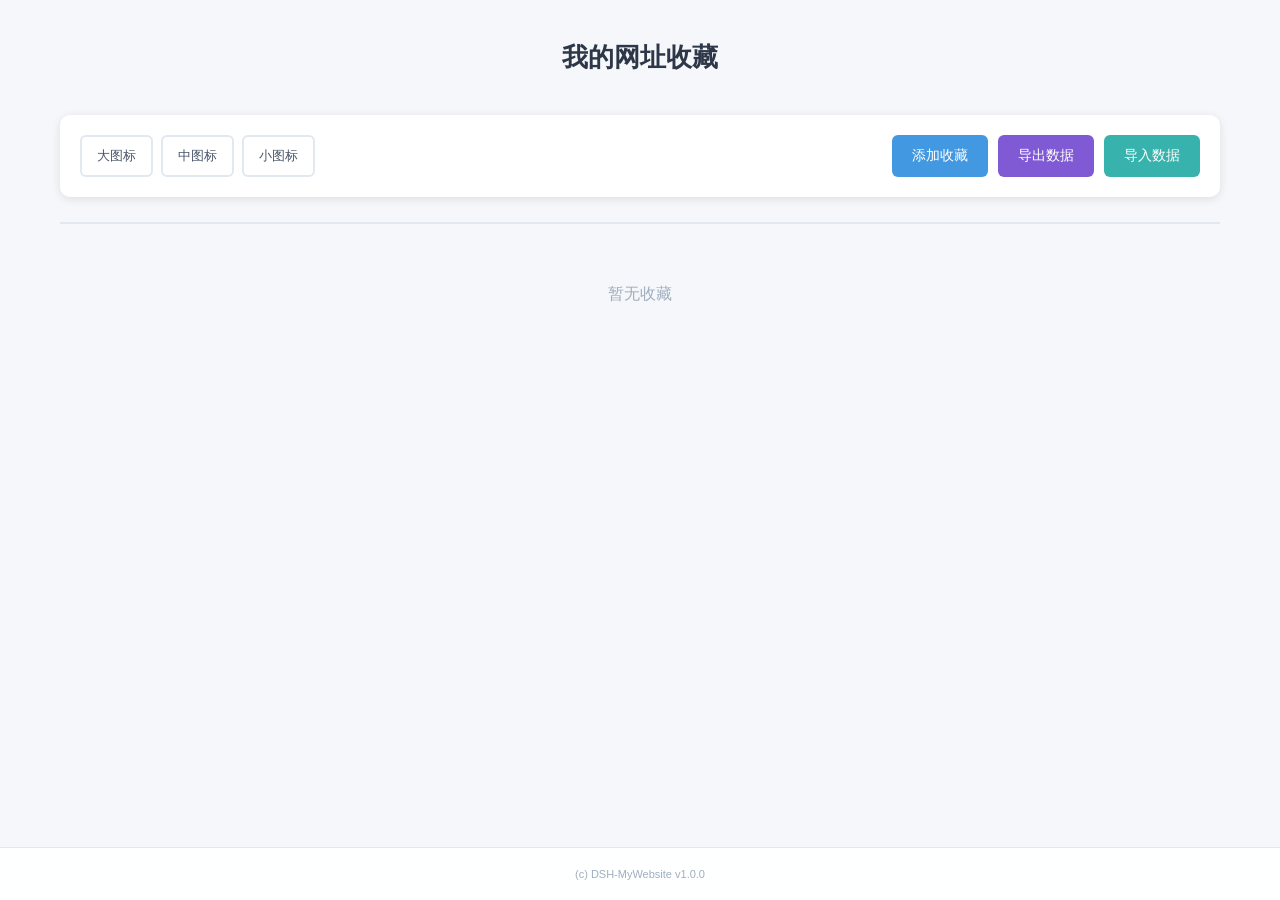
==== mywebsite/index.html @ ea07937f "初始化代码" ====
<!DOCTYPE html>
<html lang="zh-CN">
<head>
    <meta charset="UTF-8">
    <meta name="viewport" content="width=device-width, initial-scale=1.0">
    <link rel="icon" href="favicon.png">
    <title>我的网址收藏</title>
    <style>
        * {margin: 0;padding: 0;box-sizing: border-box;font-family: Arial, sans-serif;}
        body {max-width: 1200px;margin: 30px auto;padding: 0 20px;background: #f5f7fa;}
        .title-container {text-align: center;margin-bottom: 30px;position: relative;}
        .title {color: #2d3748;font-size: 26px;display: inline-block;cursor: pointer;padding: 10px 20px;border-radius: 8px;transition: background 0.3s;}
        .title:hover {background: rgba(66, 153, 225, 0.1);}
        .title-edit {display: none;padding: 10px 20px;font-size: 26px;text-align: center;border: 2px solid #4299e1;border-radius: 8px;outline: none;width: 100%;max-width: 500px;}
        .add-box {background: #fff;padding: 20px;border-radius: 10px;box-shadow: 0 2px 10px rgba(0,0,0,0.1);margin-bottom: 25px;display: flex;gap: 10px;flex-wrap: wrap;}
        input[type="text"], input[type="url"] {flex: 1;min-width: 150px;padding: 12px 15px;border: 1px solid #e2e8f0;border-radius: 6px;font-size: 14px;outline: none;}
        input:focus {border-color: #4299e1;}
        button {padding: 12px 20px;background: #4299e1;color: #fff;border: none;border-radius: 6px;cursor: pointer;font-size: 14px;}
        button:hover {background: #3182ce;}
        .link-grid {display: grid;grid-template-columns: repeat(auto-fill, minmax(180px, 1fr));gap: 20px;}
        .link-card {background: #fff;border-radius: 10px;box-shadow: 0 2px 10px rgba(0,0,0,0.1);padding: 20px;text-align: center;transition: transform 0.2s, box-shadow 0.2s;position: relative;cursor: move;margin-top: 10px;overflow: visible;}
        .link-card:hover {transform: translateY(-5px);box-shadow: 0 4px 15px rgba(0,0,0,0.15);z-index: 10;}
        .link-card.dragging {opacity: 0.5;transform: scale(0.95);}
        .link-card.drag-over {border: 2px dashed #4299e1;}
        /* 图标大小样式 */
        .link-icon.large {width: 96px;height: 96px;font-size: 42px;}
        .link-icon.medium {width: 64px;height: 64px;font-size: 28px;}
        .link-icon.small {width: 32px;height: 32px;font-size: 14px;display: inline-flex;vertical-align: middle;margin-right: 8px;margin-bottom: 0;}
        /* 小图标模式下卡片布局 */
        .link-card.small-icon-mode {display: flex;align-items: center;text-align: left;padding: 15px 20px;gap: 12px;}
        .link-card.small-icon-mode .link-icon {margin: 0;flex-shrink: 0;}
        .link-card.small-icon-mode .card-content {flex: 1;min-width: 0;}
        .link-card.small-icon-mode .link-name {margin-bottom: 4px;}
        .link-card.small-icon-mode .link-url {margin-bottom: 0;max-height: none;overflow: visible;}
        .link-card.small-icon-mode .card-actions {margin-left: auto;flex-shrink: 0;}
        /* 无图标时按钮悬停显示 */
        .link-card.no-icon .card-actions {opacity: 0;visibility: hidden;transition: opacity 0.3s, visibility 0.3s;}
        .link-card.no-icon:hover .card-actions {opacity: 1;visibility: visible;}
        /* 所有卡片默认隐藏按钮区域 */
        .link-card .card-actions {opacity: 0;visibility: hidden;transition: opacity 0.3s, visibility 0.3s;position: absolute;bottom: -50px;left: 0;right: 0;background: rgba(255,255,255,0.95);padding: 10px;border-radius: 0 0 10px 10px;box-shadow: 0 4px 12px rgba(0,0,0,0.1);}
        .link-card:hover .card-actions {opacity: 1;visibility: visible;}
        /* 移动按钮 - 右上角小图标 */
        .move-btn-icon {position: absolute;top: 8px;right: 8px;width: 24px;height: 24px;padding: 0;background: #805ad5;color: #fff;border: none;border-radius: 50%;cursor: pointer;font-size: 12px;display: flex;align-items: center;justify-content: center;transition: all 0.3s;z-index: 10;opacity: 0;}
        .link-card:hover .move-btn-icon {opacity: 1;}
        .move-btn-icon:hover {background: #6b46c1;transform: scale(1.1);}
        .link-card.no-icon .move-btn-icon {opacity: 0;}
        .link-card.no-icon:hover .move-btn-icon {opacity: 1;}
        /* URL链接样式 */
        .link-url a {color: #718096;text-decoration: none;word-break: break-all;}
        .link-url a:hover {color: #4299e1;text-decoration: underline;}
        /* 图标大小按钮样式 */
        .icon-size-buttons {display: flex;gap: 8px;align-items: center;}
        .icon-size-btn {padding: 10px 15px;border: 2px solid #e2e8f0;background: #fff;border-radius: 6px;cursor: pointer;font-size: 13px;transition: all 0.3s;color: #4a5568;}
        .icon-size-btn:hover {border-color: #4299e1;background: #ebf8ff;color: #2b6cb0;}
        .icon-size-btn.active {border-color: #4299e1;background: #4299e1;color: #fff;}
        .link-icon {width: 64px;height: 64px;margin: 0 auto 15px;border-radius: 12px;display: flex;align-items: center;justify-content: center;font-size: 28px;background: linear-gradient(135deg, #667eea 0%, #764ba2 100%);color: #fff;}
        .link-name {font-weight: bold;color: #2d3748;margin-bottom: 8px;font-size: 14px;word-break: break-word;}
        .link-url {color: #718096;font-size: 11px;word-break: break-all;margin-bottom: 15px;max-height: 30px;overflow: hidden;}
        .card-actions {display: flex;gap: 8px;justify-content: center;}
        .card-btn {padding: 8px 12px;font-size: 12px;border-radius: 5px;}
        .open-btn {background: #38a169;}
        .open-btn:hover {background: #2f855a;}
        .edit-btn {background: #ed8936;}
        .edit-btn:hover {background: #dd6b20;}
        .del-btn {background: #e53e3e;}
        .del-btn:hover {background: #c53030;}
        .empty {text-align: center;padding: 60px 20px;color: #a0aec0;grid-column: 1 / -1;}
        
        /* Edit Modal */
        .modal-overlay {display: none;position: fixed;top: 0;left: 0;width: 100%;height: 100%;background: rgba(0,0,0,0.5);z-index: 1000;align-items: center;justify-content: center;}
        .modal {background: #fff;padding: 30px;border-radius: 12px;box-shadow: 0 4px 20px rgba(0,0,0,0.2);max-width: 500px;width: 90%;}
        .modal h3 {margin-bottom: 20px;color: #2d3748;}
        .modal-input {width: 100%;padding: 12px;margin-bottom: 15px;border: 1px solid #e2e8f0;border-radius: 6px;font-size: 14px;outline: none;}
        .modal-input:focus {border-color: #4299e1;}
        .modal-buttons {display: flex;gap: 10px;justify-content: flex-end;}
        .cancel-btn {background: #718096;}
        .cancel-btn:hover {background: #4a5568;}
        .save-btn {background: #4299e1;}
        .save-btn:hover {background: #3182ce;}
        
        /* Custom Toast Notification */
        .toast-container {position: fixed;top: 20px;right: 20px;z-index: 10000;display: flex;flex-direction: column;gap: 10px;}
        .toast {padding: 15px 20px;border-radius: 8px;color: #fff;font-size: 14px;box-shadow: 0 4px 12px rgba(0,0,0,0.15);animation: slideIn 0.3s ease-out;min-width: 250px;max-width: 400px;display: flex;align-items: center;gap: 10px;}
        .toast.success {background: linear-gradient(135deg, #48bb78 0%, #38a169 100%);}
        .toast.error {background: linear-gradient(135deg, #f56565 0%, #e53e3e 100%);}
        .toast.warning {background: linear-gradient(135deg, #ed8936 0%, #dd6b20 100%);}
        .toast.info {background: linear-gradient(135deg, #4299e1 0%, #3182ce 100%);}
        @keyframes slideIn {
            from {transform: translateX(400px);opacity: 0;}
            to {transform: translateX(0);opacity: 1;}
        }
        @keyframes slideOut {
            from {transform: translateX(0);opacity: 1;}
            to {transform: translateX(400px);opacity: 0;}
        }
        .toast.hiding {animation: slideOut 0.3s ease-in forwards;}
        
        /* Custom Confirm Dialog */
        .confirm-overlay {display: none;position: fixed;top: 0;left: 0;width: 100%;height: 100%;background: rgba(0,0,0,0.5);z-index: 9999;align-items: center;justify-content: center;}
        .confirm-dialog {background: #fff;padding: 30px;border-radius: 12px;box-shadow: 0 4px 20px rgba(0,0,0,0.2);max-width: 400px;width: 90%;text-align: center;}
        .confirm-message {margin-bottom: 25px;color: #2d3748;font-size: 15px;line-height: 1.6;}
        .confirm-buttons {display: flex;gap: 12px;justify-content: center;}
        .confirm-btn {padding: 10px 24px;border: none;border-radius: 6px;cursor: pointer;font-size: 14px;transition: all 0.3s;}
        .confirm-cancel {background: #e2e8f0;color: #4a5568;}
        .confirm-cancel:hover {background: #cbd5e0;}
        .confirm-ok {background: #4299e1;color: #fff;}
        .confirm-ok:hover {background: #3182ce;}
        
        /* Custom Prompt Dialog */
        .prompt-overlay {display: none;position: fixed;top: 0;left: 0;width: 100%;height: 100%;background: rgba(0,0,0,0.5);z-index: 9999;align-items: center;justify-content: center;}
        .prompt-dialog {background: #fff;padding: 30px;border-radius: 12px;box-shadow: 0 4px 20px rgba(0,0,0,0.2);max-width: 450px;width: 90%;}
        .prompt-title {margin-bottom: 15px;color: #2d3748;font-size: 16px;font-weight: bold;}
        .prompt-input {width: 100%;padding: 12px;margin-bottom: 20px;border: 2px solid #e2e8f0;border-radius: 6px;font-size: 14px;outline: none;transition: border-color 0.3s;}
        .prompt-input:focus {border-color: #4299e1;}
        
        /* Tab Styles - Traditional Style */
        .tab-container {margin-bottom: 0;}
        .tab-header {display: flex;align-items: flex-end;gap: 2px;background: transparent;padding: 0 15px;border-bottom: 2px solid #e2e8f0;overflow-x: auto;}
        .tab-item {padding: 12px 24px;background: #e2e8f0;border-radius: 8px 8px 0 0;cursor: pointer;font-size: 14px;color: #4a5568;transition: all 0.3s;white-space: nowrap;display: flex;align-items: center;gap: 8px;user-select: none;border: 1px solid #cbd5e0;border-bottom: none;margin-bottom: -2px;position: relative;}
        .tab-item:hover {background: #cbd5e0;}
        .tab-item.active {background: #fff;color: #2d3748;border-color: #e2e8f0;font-weight: bold;z-index: 1;}
        .tab-item.dragging {opacity: 0.5;}
        .tab-item.drag-over {border-top: 3px solid #4299e1;}
        .tab-name {cursor: pointer;padding: 2px 5px;border-radius: 3px;}
        .tab-name:hover {background: rgba(0,0,0,0.1);}
        .tab-name-input {padding: 2px 5px;font-size: 14px;border: 1px solid #4299e1;border-radius: 3px;outline: none;width: 100px;}
        .tab-close {width: 18px;height: 18px;border-radius: 50%;display: flex;align-items: center;justify-content: center;font-size: 12px;transition: background 0.2s;margin-left: 5px;}
        .tab-close:hover {background: rgba(0,0,0,0.2);color: #fff;}
        .add-tab-btn {padding: 12px 20px;background: transparent;color: #4299e1;border: 2px dashed #cbd5e0;border-radius: 8px 8px 0 0;cursor: pointer;font-size: 14px;white-space: nowrap;margin-bottom: -2px;}
        .add-tab-btn:hover {background: #ebf8ff;border-color: #4299e1;}
        
        /* Footer Copyright */
        .footer {text-align: center;padding: 20px;color: #a0aec0;font-size: 11px;position: fixed;bottom: 0;left: 0;right: 0;background: rgba(255,255,255,0.9);border-top: 1px solid #e2e8f0;z-index: 100;}
    </style>
</head>
<body>
    <div class="title-container">
        <h1 class="title" id="pageTitle" ondblclick="startEditTitle()">我的网址收藏</h1>
        <input type="text" class="title-edit" id="titleEdit" onblur="saveTitle()" onkeypress="if(event.key==='Enter') saveTitle()">
    </div>
    <div class="add-box">
        <div style="display: flex;justify-content: space-between;align-items: center;width: 100%;gap: 15px;">
            <!-- 左侧：图标大小选择 -->
            <div class="icon-size-buttons" style="margin: 0;">
                <button class="icon-size-btn" id="btnLarge" onclick="setIconSize('large')">大图标</button>
                <button class="icon-size-btn" id="btnMedium" onclick="setIconSize('medium')">中图标</button>
                <button class="icon-size-btn" id="btnSmall" onclick="setIconSize('small')">小图标</button>
            </div>
            
            <!-- 右侧：操作按钮 -->
            <div style="display: flex;gap: 10px;flex-shrink: 0;">
                <button onclick="openAddModal()" style="flex: 0 0 auto;">添加收藏</button>
                <button onclick="exportData()" style="background: #805ad5;">导出数据</button>
                <button onclick="document.getElementById('importFile').click()" style="background: #38b2ac;">导入数据</button>
                <input type="file" id="importFile" accept=".json" style="display:none" onchange="importData(event)">
            </div>
        </div>
    </div>
    
    <!-- Tab Container -->
    <div class="tab-container">
        <div class="tab-header" id="tabHeader"></div>
    </div>
    
    <div class="link-grid" id="linkList">
        <div class="empty">暂无收藏</div>
    </div>

    <!-- Edit Modal -->
    <div class="modal-overlay" id="editModal">
        <div class="modal">
            <h3>编辑收藏</h3>
            <input type="text" class="modal-input" id="editName" placeholder="网址名称（可为空）">
            <input type="url" class="modal-input" id="editUrl" placeholder="完整网址 https://">
            <div class="modal-buttons">
                <button class="cancel-btn" onclick="closeEditModal()">取消</button>
                <button class="save-btn" onclick="saveEdit()">保存</button>
            </div>
        </div>
    </div>

    <!-- Add Modal -->
    <div class="modal-overlay" id="addModal">
        <div class="modal">
            <h3>添加收藏</h3>
            <input type="text" class="modal-input" id="addName" placeholder="网址名称（可为空，将自动提取）">
            <input type="url" class="modal-input" id="addUrl" placeholder="完整网址 https://" oninput="autoFillName()">
            <div class="modal-buttons">
                <button class="cancel-btn" onclick="closeAddModal()">取消</button>
                <button class="save-btn" onclick="saveAddLink()">添加</button>
            </div>
        </div>
    </div>

    <!-- Move to Tab Modal -->
    <div class="modal-overlay" id="moveToTabModal">
        <div class="modal">
            <h3>移动到目标Tab</h3>
            <select class="modal-input" id="targetTabSelect"></select>
            <div class="modal-buttons">
                <button class="cancel-btn" onclick="closeMoveToTabModal()">取消</button>
                <button class="save-btn" onclick="confirmMoveToTab()">确定</button>
            </div>
        </div>
    </div>

    <script>
        // 页面加载读取数据
        window.onload = function() {
            loadTitle();
            loadTabs();
            loadLinks();
        };

        let currentEditId = null;
        let draggedElement = null;
        let currentIconSize = 'medium';
        let currentTabId = null;
        let draggedTabElement = null;
        let movingLinkId = null;
        let nextTabNumber = 2; // Tab 序号计数器
        let confirmCallback = null;
        let promptCallback = null;

        // 读取列表
        async function loadLinks() {
            const res = await fetch('/api/get');
            const data = await res.json();
            const list = data.links || [];
            currentIconSize = data.iconSize || 'medium';
            
            // 更新按钮状态
            updateIconSizeButtons();
            
            const el = document.getElementById('linkList');
            if (list.length === 0) {
                el.innerHTML = '<div class="empty">暂无收藏，添加你的第一个网址</div>';
                return;
            }
            let html = '';
            list.forEach(item => {
                const favicon = getFaviconUrl(item.url);
                const firstChar = item.name.charAt(0).toUpperCase();
                const iconClass = currentIconSize === 'small' ? 'small' : currentIconSize;
                const smallIconMode = currentIconSize === 'small' ? 'small-icon-mode' : '';
                const noIconClass = ''; // 不再使用 no-icon 类
                
                if (currentIconSize === 'small') {
                    // 小图标模式：横向布局
                    html += `
                    <div class="link-card ${smallIconMode}" draggable="true" data-id="${item.id}" 
                         ondragstart="handleDragStart(event)" 
                         ondragend="handleDragEnd(event)"
                         ondragover="handleDragOver(event)"
                         ondrop="handleDrop(event)">
                        <button class="move-btn-icon" onclick="showMoveToTabModal(${item.id})" title="移动到其它Tab">⇄</button>
                        <div class="link-icon ${iconClass}" style="background-image: url('${favicon}'); background-size: cover; background-position: center;">
                            <span style="${hasFavicon(favicon) ? 'display:none' : ''}">${firstChar}</span>
                        </div>
                        <div class="card-content">
                            <div class="link-name">${item.name}</div>
                            <div class="link-url"><a href="${item.url}" target="_blank">${item.url}</a></div>
                        </div>
                        <div class="card-actions">
                            <button class="card-btn open-btn" onclick="window.open('${item.url}','_blank')">打开</button>
                            <button class="card-btn edit-btn" onclick="openEditModal(${item.id})">编辑</button>
                            <button class="card-btn del-btn" onclick="delLink(${item.id})">删除</button>
                        </div>
                    </div>`;
                } else {
                    // 大/中图标模式：纵向布局
                    html += `
                    <div class="link-card" draggable="true" data-id="${item.id}" 
                         ondragstart="handleDragStart(event)" 
                         ondragend="handleDragEnd(event)"
                         ondragover="handleDragOver(event)"
                         ondrop="handleDrop(event)">
                        <button class="move-btn-icon" onclick="showMoveToTabModal(${item.id})" title="移动到其它Tab">⇄</button>
                        <div class="link-icon ${iconClass}" style="background-image: url('${favicon}'); background-size: cover; background-position: center;">
                            <span style="${hasFavicon(favicon) ? 'display:none' : ''}">${firstChar}</span>
                        </div>
                        <div class="link-name">${item.name}</div>
                        <div class="link-url"><a href="${item.url}" target="_blank">${item.url}</a></div>
                        <div class="card-actions">
                            <button class="card-btn open-btn" onclick="window.open('${item.url}','_blank')">打开</button>
                            <button class="card-btn edit-btn" onclick="openEditModal(${item.id})">编辑</button>
                            <button class="card-btn del-btn" onclick="delLink(${item.id})">删除</button>
                        </div>
                    </div>`;
                }
            });
            el.innerHTML = html;
        }

        // 加载 Tabs
        async function loadTabs() {
            const res = await fetch('/api/get');
            const data = await res.json();
            const tabs = data.tabs || [{ id: Date.now(), name: '我的常用站点', links: [] }];
            
            // 如果没有当前选中的 tab，选中第一个
            if (!currentTabId && tabs.length > 0) {
                currentTabId = tabs[0].id;
            }
            
            // 从服务器获取当前tabId
            if (data.currentTabId) {
                currentTabId = data.currentTabId;
            }
            
            // 计算下一个 Tab 序号
            calculateNextTabNumber(tabs);
            
            renderTabs(tabs);
        }

        // 计算下一个 Tab 序号
        function calculateNextTabNumber(tabs) {
            let maxNum = 1;
            tabs.forEach(tab => {
                const match = tab.name.match(/^Tab#(\d+)$/);
                if (match) {
                    const num = parseInt(match[1]);
                    if (num > maxNum) {
                        maxNum = num;
                    }
                }
            });
            nextTabNumber = maxNum + 1;
        }

        // 渲染 Tabs
        function renderTabs(tabs) {
            const header = document.getElementById('tabHeader');
            let html = '';
            
            tabs.forEach((tab, index) => {
                const activeClass = tab.id === currentTabId ? 'active' : '';
                const closeBtn = tabs.length > 1 ? `<span class="tab-close" onclick="deleteTab(${tab.id}, event)">×</span>` : '';
                html += `
                    <div class="tab-item ${activeClass}" draggable="true" data-tab-id="${tab.id}"
                         ondragstart="handleTabDragStart(event)"
                         ondragend="handleTabDragEnd(event)"
                         ondragover="handleTabDragOver(event)"
                         ondrop="handleTabDrop(event)">
                        <span class="tab-name" id="tab-name-${tab.id}" title="双击修改名称">${tab.name}</span>
                        ${closeBtn}
                    </div>
                `;
            });
            
            html += '<button class="add-tab-btn" onclick="addTab()">+ 添加Tab</button>';
            header.innerHTML = html;
            
            // 为每个 Tab 绑定事件
            tabs.forEach(tab => {
                const tabElement = document.querySelector(`.tab-item[data-tab-id="${tab.id}"]`);
                const nameElement = document.getElementById(`tab-name-${tab.id}`);
                
                if (tabElement && nameElement) {
                    let clickTimer = null;
                    
                    // 使用延迟处理单击/双击
                    tabElement.addEventListener('click', function(e) {
                        if (e.target.classList.contains('tab-close')) return;
                        
                        if (clickTimer) {
                            // 已经有一次点击，这是双击
                            clearTimeout(clickTimer);
                            clickTimer = null;
                            e.stopPropagation();
                            startEditTabName(tab.id, nameElement);
                        } else {
                            // 第一次点击，等待看是否有第二次点击
                            clickTimer = setTimeout(() => {
                                clickTimer = null;
                                switchTab(tab.id);
                            }, 250); // 250ms 内再次点击算双击
                        }
                    });
                }
            });
        }

        // 开始编辑 Tab 名称
        function startEditTabName(tabId, element) {
            const currentName = element.textContent;
            const input = document.createElement('input');
            input.type = 'text';
            input.className = 'tab-name-input';
            input.value = currentName;
            
            // 阻止事件冒泡，避免触发 Tab 切换
            input.addEventListener('click', (e) => e.stopPropagation());
            input.addEventListener('dblclick', (e) => e.stopPropagation());
            
            element.replaceWith(input);
            input.focus();
            input.select();
            
            // 失去焦点或按回车时保存
            const saveEdit = () => {
                const newName = input.value.trim();
                if (newName && newName !== currentName) {
                    updateTabName(tabId, newName);
                } else if (!newName) {
                    // 如果名称为空，恢复原名称
                    showToast('Tab名称不能为空', 'warning');
                    input.replaceWith(createTabNameElement(currentName, tabId));
                } else {
                    // 名称未改变，恢复原样
                    input.replaceWith(createTabNameElement(currentName, tabId));
                }
            };
            
            input.addEventListener('blur', saveEdit);
            input.addEventListener('keypress', (e) => {
                if (e.key === 'Enter') {
                    saveEdit();
                }
            });
            
            // 按ESC取消
            input.addEventListener('keydown', (e) => {
                if (e.key === 'Escape') {
                    input.replaceWith(createTabNameElement(currentName, tabId));
                }
            });
        }

        // 创建 Tab 名称元素
        function createTabNameElement(name, tabId) {
            const span = document.createElement('span');
            span.className = 'tab-name';
            span.textContent = name;
            span.setAttribute('ondblclick', `startEditTabName(${tabId}, this)`);
            return span;
        }

        // 更新 Tab 名称
        async function updateTabName(tabId, newName) {
            try {
                await fetch('/api/updateTabName', {
                    method: 'POST',
                    headers: { 'Content-Type': 'application/json' },
                    body: JSON.stringify({ tabId, name: newName })
                });
                loadTabs();
            } catch (error) {
                console.error('Update tab name error:', error);
                showToast('更新Tab名称失败', 'error');
            }
        }

        // 切换 Tab
        async function switchTab(tabId) {
            currentTabId = tabId;
            await fetch('/api/switchTab', {
                method: 'POST',
                headers: { 'Content-Type': 'application/json' },
                body: JSON.stringify({ tabId })
            });
            loadLinks();
            loadTabs();
        }

        // 添加 Tab
        async function addTab() {
            // 使用递增的序号作为默认名称
            const defaultName = `Tab#${nextTabNumber}`;
            
            customPrompt('请输入Tab名称：', defaultName, async (name) => {
                if (!name || !name.trim()) return;
                
                try {
                    const response = await fetch('/api/addTab', {
                        method: 'POST',
                        headers: { 'Content-Type': 'application/json' },
                        body: JSON.stringify({ name: name.trim() })
                    });
                    
                    const result = await response.json();
                    
                    if (result.code === 0) {
                        // 如果使用的是默认名称，增加序号
                        if (name.trim() === defaultName) {
                            nextTabNumber++;
                        } else {
                            // 如果用户自定义了名称，重新计算序号
                            const res = await fetch('/api/get');
                            const data = await res.json();
                            calculateNextTabNumber(data.tabs || []);
                        }
                        
                        // 切换到新 Tab
                        if (result.tabId) {
                            currentTabId = result.tabId;
                        }
                        
                        // 重新加载 Tabs 和 Links
                        await loadTabs();
                        await loadLinks();
                        showToast('Tab添加成功', 'success');
                    } else {
                        showToast(result.message || '添加Tab失败', 'error');
                    }
                } catch (error) {
                    console.error('Add tab error:', error);
                    showToast('添加Tab失败', 'error');
                }
            });
        }

        // 删除 Tab
        async function deleteTab(tabId, event) {
            event.stopPropagation();
            
            customConfirm('确定要删除这个Tab吗？', async (confirmed) => {
                if (!confirmed) return;
                
                try {
                    const res = await fetch('/api/deleteTab', {
                        method: 'POST',
                        headers: { 'Content-Type': 'application/json' },
                        body: JSON.stringify({ tabId })
                    });
                    const result = await res.json();
                    
                    if (result.code === 0) {
                        loadTabs();
                        loadLinks();
                        showToast('Tab删除成功', 'success');
                    } else {
                        showToast(result.message || '删除失败', 'error');
                    }
                } catch (error) {
                    console.error('Delete tab error:', error);
                    showToast('删除Tab失败', 'error');
                }
            });
        }

        // Tab 拖拽功能
        function handleTabDragStart(event) {
            draggedTabElement = event.target.closest('.tab-item');
            if (!draggedTabElement) return;
            draggedTabElement.classList.add('dragging');
            event.dataTransfer.effectAllowed = 'move';
        }

        function handleTabDragEnd(event) {
            if (draggedTabElement) {
                draggedTabElement.classList.remove('dragging');
                document.querySelectorAll('.tab-item').forEach(tab => {
                    tab.classList.remove('drag-over');
                });
                draggedTabElement = null;
            }
        }

        function handleTabDragOver(event) {
            event.preventDefault();
            event.dataTransfer.dropEffect = 'move';
            const tab = event.target.closest('.tab-item');
            if (tab && tab !== draggedTabElement) {
                tab.classList.add('drag-over');
            }
        }

        async function handleTabDrop(event) {
            event.preventDefault();
            const targetTab = event.target.closest('.tab-item');
            
            if (!targetTab || !draggedTabElement || targetTab === draggedTabElement) {
                return;
            }

            const header = document.getElementById('tabHeader');
            const tabs = Array.from(header.querySelectorAll('.tab-item'));
            
            const draggedIndex = tabs.indexOf(draggedTabElement);
            const targetIndex = tabs.indexOf(targetTab);

            if (draggedIndex === -1 || targetIndex === -1) {
                return;
            }

            // 重新排列DOM元素
            if (draggedIndex < targetIndex) {
                header.insertBefore(draggedTabElement, targetTab.nextSibling);
            } else {
                header.insertBefore(draggedTabElement, targetTab);
            }

            // 获取新的顺序并保存到服务器
            const newOrderTabs = Array.from(header.querySelectorAll('.tab-item'));
            const tabIds = newOrderTabs.map(tab => parseInt(tab.dataset.tabId));
            
            try {
                await fetch('/api/updateTabOrder', {
                    method: 'POST',
                    headers: { 'Content-Type': 'application/json' },
                    body: JSON.stringify({ tabIds })
                });
                console.log('Tab order saved');
            } catch (error) {
                console.error('Save tab order error:', error);
                loadTabs();
            }
        }

        // 新增
        async function addLink() {
            const name = document.getElementById('linkName').value.trim();
            const url = document.getElementById('linkUrl').value.trim();
            if (!name || !url) {
                showToast('请填写名称和网址', 'warning');
                return;
            }
            await fetch('/api/add', {
                method: 'POST',
                body: JSON.stringify({ name, url })
            });
            document.getElementById('linkName').value = '';
            document.getElementById('linkUrl').value = '';
            loadLinks();
        }

        // 打开添加弹窗
        function openAddModal() {
            document.getElementById('addName').value = '';
            document.getElementById('addUrl').value = '';
            document.getElementById('addModal').style.display = 'flex';
        }

        // 关闭添加弹窗
        function closeAddModal() {
            document.getElementById('addModal').style.display = 'none';
        }

        // 自动填充名称
        async function autoFillName() {
            const url = document.getElementById('addUrl').value.trim();
            const nameInput = document.getElementById('addName');
            // 只有当名称为空时才自动填充
            if (url && !nameInput.value.trim()) {
                // 使用域名作为名称
                const extractedName = extractNameFromUrl(url);
                if (extractedName) {
                    nameInput.value = extractedName;
                }
            }
        }

        // 保存添加的链接
        async function saveAddLink() {
            let name = document.getElementById('addName').value.trim();
            const url = document.getElementById('addUrl').value.trim();
            
            if (!url) {
                showToast('请填写网址', 'warning');
                return;
            }
            
            // 如果名称为空，自动从 URL 提取
            if (!name) {
                name = extractNameFromUrl(url);
            }
            
            if (!name) {
                showToast('无法提取网站名称，请手动输入', 'warning');
                return;
            }
            
            try {
                await fetch('/api/add', {
                    method: 'POST',
                    headers: {
                        'Content-Type': 'application/json'
                    },
                    body: JSON.stringify({ name, url })
                });
                closeAddModal();
                loadLinks();
                showToast('添加成功', 'success');
            } catch (error) {
                console.error('Add link error:', error);
                showToast('添加失败：' + error.message, 'error');
            }
        }

        // 删除
        async function delLink(id) {
            customConfirm('确定删除？', async (confirmed) => {
                if (!confirmed) return;
                await fetch('/api/del', {
                    method: 'POST',
                    body: JSON.stringify({ id })
                });
                loadLinks();
                showToast('删除成功', 'success');
            });
        }

        // 获取网站favicon - 使用国内可访问的服务
        function getFaviconUrl(url) {
            try {
                const domain = new URL(url).hostname;
                // 使用 favicon.im 服务，国内可访问
                return `https://favicon.im/${domain}`;
            } catch {
                return '';
            }
        }

        // 检查是否有favicon
        function hasFavicon(url) {
            return url && url.length > 0;
        }

        // 从 URL 提取网站名称
        function extractNameFromUrl(url) {
            try {
                const urlObj = new URL(url);
                const hostname = urlObj.hostname;
                // 去除 www. 前缀
                const name = hostname.replace(/^www\./, '');
                // 取第一个部分作为名称
                const parts = name.split('.');
                return parts[0] || name;
            } catch {
                return '';
            }
        }

        // 打开编辑弹窗
        async function openEditModal(id) {
            currentEditId = id;
            const res = await fetch('/api/get');
            const data = await res.json();
            const list = data.links || [];
            const item = list.find(i => i.id === id);
            if (item) {
                document.getElementById('editName').value = item.name;
                document.getElementById('editUrl').value = item.url;
                document.getElementById('editModal').style.display = 'flex';
            }
        }

        // 关闭编辑弹窗
        function closeEditModal() {
            document.getElementById('editModal').style.display = 'none';
            currentEditId = null;
        }

        // 保存编辑
        async function saveEdit() {
            const name = document.getElementById('editName').value.trim();
            const url = document.getElementById('editUrl').value.trim();
            if (!name || !url) {
                showToast('请填写名称和网址', 'warning');
                return;
            }
            try {
                const response = await fetch('/api/update', {
                    method: 'POST',
                    headers: {
                        'Content-Type': 'application/json'
                    },
                    body: JSON.stringify({ id: currentEditId, name, url })
                });
                const result = await response.json();
                console.log('Update result:', result);
                if (result.code === 0) {
                    closeEditModal();
                    loadLinks();
                    showToast('保存成功', 'success');
                } else {
                    showToast('保存失败：' + (result.message || '未知错误'), 'error');
                }
            } catch (error) {
                console.error('Save error:', error);
                showToast('保存时发生错误：' + error.message, 'error');
            }
        }

        // 同步读取数据（用于编辑时获取当前值）
        function readDataSync() {
            // 这里需要从服务器获取，简化处理：从DOM中获取不太准确，所以还是用异步
            // 实际应该在openEditModal时就已获取
            return [];
        }

        // 加载标题
        async function loadTitle() {
            try {
                const res = await fetch('/api/get');
                const data = await res.json();
                if (data.title) {
                    document.getElementById('pageTitle').textContent = data.title;
                    // 同时更新页面 title 标签
                    document.title = data.title;
                }
            } catch (error) {
                console.error('Load title error:', error);
                // 如果失败，尝试从localStorage读取
                const savedTitle = localStorage.getItem('siteTitle');
                if (savedTitle) {
                    document.getElementById('pageTitle').textContent = savedTitle;
                    document.title = savedTitle;
                }
            }
        }

        // 开始编辑标题
        function startEditTitle() {
            const titleEl = document.getElementById('pageTitle');
            const editEl = document.getElementById('titleEdit');
            editEl.value = titleEl.textContent;
            titleEl.style.display = 'none';
            editEl.style.display = 'block';
            editEl.focus();
            editEl.select();
        }

        // 保存标题
        async function saveTitle() {
            const titleEl = document.getElementById('pageTitle');
            const editEl = document.getElementById('titleEdit');
            const newTitle = editEl.value.trim();
            if (newTitle) {
                titleEl.textContent = newTitle;
                // 同时更新页面 title 标签
                document.title = newTitle;
                // 保存到服务器
                try {
                    await fetch('/api/updateTitle', {
                        method: 'POST',
                        headers: {
                            'Content-Type': 'application/json'
                        },
                        body: JSON.stringify({ title: newTitle })
                    });
                    console.log('Title saved to server');
                } catch (error) {
                    console.error('Save title error:', error);
                }
            }
            editEl.style.display = 'none';
            titleEl.style.display = 'inline-block';
        }

        // 拖拽功能
        function handleDragStart(event) {
            draggedElement = event.target.closest('.link-card');
            draggedElement.classList.add('dragging');
            event.dataTransfer.effectAllowed = 'move';
            event.dataTransfer.setData('text/html', draggedElement.innerHTML);
        }

        function handleDragEnd(event) {
            if (draggedElement) {
                draggedElement.classList.remove('dragging');
                // 移除所有drag-over类
                document.querySelectorAll('.link-card').forEach(card => {
                    card.classList.remove('drag-over');
                });
                draggedElement = null;
            }
        }

        function handleDragOver(event) {
            event.preventDefault();
            event.dataTransfer.dropEffect = 'move';
            const card = event.target.closest('.link-card');
            if (card && card !== draggedElement) {
                card.classList.add('drag-over');
            }
        }

        async function handleDrop(event) {
            event.preventDefault();
            const targetCard = event.target.closest('.link-card');
            
            if (!targetCard || !draggedElement || targetCard === draggedElement) {
                return;
            }

            // 获取所有卡片的ID顺序
            const grid = document.getElementById('linkList');
            const cards = Array.from(grid.querySelectorAll('.link-card'));
            
            // 找到拖动元素和目标元素的位置
            const draggedIndex = cards.indexOf(draggedElement);
            const targetIndex = cards.indexOf(targetCard);

            if (draggedIndex === -1 || targetIndex === -1) {
                return;
            }

            // 重新排列DOM元素
            if (draggedIndex < targetIndex) {
                grid.insertBefore(draggedElement, targetCard.nextSibling);
            } else {
                grid.insertBefore(draggedElement, targetCard);
            }

            // 获取新的顺序并保存到服务器
            const newOrderCards = Array.from(grid.querySelectorAll('.link-card'));
            const linkIds = newOrderCards.map(card => parseInt(card.dataset.id));
            
            try {
                await fetch('/api/updateOrder', {
                    method: 'POST',
                    headers: {
                        'Content-Type': 'application/json'
                    },
                    body: JSON.stringify({ linkIds })
                });
                console.log('Order saved to server');
            } catch (error) {
                console.error('Save order error:', error);
                // 如果保存失败，重新加载列表恢复原状
                loadLinks();
            }
        }

        // 设置图标大小
        async function setIconSize(size) {
            currentIconSize = size;
            
            try {
                await fetch('/api/updateIconSize', {
                    method: 'POST',
                    headers: {
                        'Content-Type': 'application/json'
                    },
                    body: JSON.stringify({ iconSize: size })
                });
                console.log('Icon size changed to:', size);
                updateIconSizeButtons();
                loadLinks(); // 重新加载以应用新样式
                showToast('图标大小已更改', 'success');
            } catch (error) {
                console.error('Change icon size error:', error);
                showToast('更改图标大小失败', 'error');
            }
        }

        // 更新图标大小按钮状态
        function updateIconSizeButtons() {
            // 移除所有按钮的active类
            document.querySelectorAll('.icon-size-btn').forEach(btn => {
                btn.classList.remove('active');
            });
            
            // 给当前选中的按钮添加active类
            const activeBtnId = 'btn' + currentIconSize.charAt(0).toUpperCase() + currentIconSize.slice(1);
            const activeBtn = document.getElementById(activeBtnId);
            if (activeBtn) {
                activeBtn.classList.add('active');
            }
        }

        // 导出数据
        async function exportData() {
            try {
                const res = await fetch('/api/get');
                const data = await res.json();
                
                // 创建JSON文件
                const jsonStr = JSON.stringify(data, null, 2);
                const blob = new Blob([jsonStr], { type: 'application/json' });
                const url = URL.createObjectURL(blob);
                
                // 创建下载链接
                const a = document.createElement('a');
                a.href = url;
                a.download = `mywebsite_backup_${new Date().getTime()}.json`;
                document.body.appendChild(a);
                a.click();
                document.body.removeChild(a);
                URL.revokeObjectURL(url);
                
                console.log('Data exported successfully');
                showToast('数据导出成功', 'success');
            } catch (error) {
                console.error('Export error:', error);
                showToast('导出失败：' + error.message, 'error');
            }
        }

        // 导入数据
        async function importData(event) {
            const file = event.target.files[0];
            if (!file) return;
            
            try {
                const text = await file.text();
                const data = JSON.parse(text);
                
                // 确认导入
                customConfirm(`确定要导入 ${data.links ? data.links.length : 0} 个收藏吗？这将与现有数据合并。`, async (confirmed) => {
                    if (!confirmed) {
                        event.target.value = ''; // 清空文件选择
                        return;
                    }
                
                const response = await fetch('/api/import', {
                    method: 'POST',
                    headers: {
                        'Content-Type': 'application/json'
                    },
                    body: JSON.stringify(data)
                });
                
                const result = await response.json();
                if (result.code === 0) {
                    let message = '导入成功！';
                    if (result.added !== undefined && result.skipped !== undefined) {
                        message = `导入完成！\n新增：${result.added} 个\n跳过重复：${result.skipped} 个`;
                    }
                    showToast(message, 'success');
                    loadLinks(); // 重新加载列表
                } else {
                    showToast('导入失败：' + (result.message || '未知错误'), 'error');
                }
                });
            } catch (error) {
                console.error('Import error:', error);
                showToast('导入失败：文件格式不正确或损坏', 'error');
            }
            
            // 清空文件选择，允许重复导入同一文件
            event.target.value = '';
        }

        // 显示移动到Tab的弹窗
        async function showMoveToTabModal(linkId) {
            movingLinkId = linkId;
            const res = await fetch('/api/get');
            const data = await res.json();
            const tabs = data.tabs || [];
            
            const select = document.getElementById('targetTabSelect');
            select.innerHTML = '';
            
            tabs.forEach(tab => {
                if (tab.id !== currentTabId) { // 排除当前Tab
                    const option = document.createElement('option');
                    option.value = tab.id;
                    option.textContent = `${tab.name} (${tab.links ? tab.links.length : 0}个站点)`;
                    select.appendChild(option);
                }
            });
            
            if (tabs.length <= 1) {
                alert('没有其他Tab可以移动');
                return;
            }
            
            document.getElementById('moveToTabModal').style.display = 'flex';
        }

        // 关闭移动到Tab的弹窗
        function closeMoveToTabModal() {
            document.getElementById('moveToTabModal').style.display = 'none';
            movingLinkId = null;
        }

        // 确认移动到Tab
        async function confirmMoveToTab() {
            const targetTabId = parseInt(document.getElementById('targetTabSelect').value);
            if (!targetTabId || !movingLinkId) return;
            
            try {
                const response = await fetch('/api/moveLinkToTab', {
                    method: 'POST',
                    headers: { 'Content-Type': 'application/json' },
                    body: JSON.stringify({ 
                        linkId: movingLinkId,
                        fromTabId: currentTabId,
                        toTabId: targetTabId
                    })
                });
                
                const result = await response.json();
                if (result.code === 0) {
                    closeMoveToTabModal();
                    loadLinks();
                    loadTabs();
                } else {
                    alert(result.message || '移动失败');
                }
            } catch (error) {
                console.error('Move link error:', error);
                alert('移动失败：' + error.message);
            }
        }
        
        // ==================== Custom Dialog Functions ====================
        
        // Toast 提示
        function showToast(message, type = 'info', duration = 3000) {
            const container = document.getElementById('toastContainer');
            const toast = document.createElement('div');
            toast.className = `toast ${type}`;
            
            // 添加图标
            const icons = {
                success: '✓',
                error: '✕',
                warning: '⚠',
                info: 'ℹ'
            };
            
            toast.innerHTML = `<span style="font-size: 18px;">${icons[type]}</span><span>${message}</span>`;
            container.appendChild(toast);
            
            // 自动消失
            setTimeout(() => {
                toast.classList.add('hiding');
                setTimeout(() => {
                    if (toast.parentNode) {
                        toast.parentNode.removeChild(toast);
                    }
                }, 300);
            }, duration);
        }
        
        // 自定义 Confirm
        function showConfirm(message, callback) {
            confirmCallback = callback;
            document.getElementById('confirmMessage').textContent = message;
            document.getElementById('confirmOverlay').style.display = 'flex';
        }
        
        function closeConfirm(result) {
            document.getElementById('confirmOverlay').style.display = 'none';
            if (confirmCallback) {
                confirmCallback(result);
                confirmCallback = null;
            }
        }
        
        // 自定义 Prompt
        function showPrompt(title, defaultValue, callback) {
            promptCallback = callback;
            document.getElementById('promptTitle').textContent = title;
            document.getElementById('promptInput').value = defaultValue || '';
            document.getElementById('promptOverlay').style.display = 'flex';
            
            // 自动聚焦并选中
            setTimeout(() => {
                const input = document.getElementById('promptInput');
                input.focus();
                input.select();
            }, 100);
        }
        
        function closePrompt(value) {
            document.getElementById('promptOverlay').style.display = 'none';
            if (promptCallback) {
                promptCallback(value);
                promptCallback = null;
            }
        }
        
        function closePromptWithInput() {
            const value = document.getElementById('promptInput').value;
            closePrompt(value);
        }
        
        // 重写系统函数
        window.customAlert = function(message) {
            showToast(message, 'info');
        };
        
        window.customConfirm = function(message, callback) {
            showConfirm(message, callback);
        };
        
        window.customPrompt = function(title, defaultValue, callback) {
            showPrompt(title, defaultValue, callback);
        };
    </script>
    
    <!-- Footer -->
    <div class="footer">
        (c) DSH-MyWebsite v1.0.0
    </div>
    
    <!-- Toast Container -->
    <div class="toast-container" id="toastContainer"></div>
    
    <!-- Custom Confirm Dialog -->
    <div class="confirm-overlay" id="confirmOverlay">
        <div class="confirm-dialog">
            <div class="confirm-message" id="confirmMessage"></div>
            <div class="confirm-buttons">
                <button class="confirm-btn confirm-cancel" onclick="closeConfirm(false)">取消</button>
                <button class="confirm-btn confirm-ok" onclick="closeConfirm(true)">确定</button>
            </div>
        </div>
    </div>
    
    <!-- Custom Prompt Dialog -->
    <div class="prompt-overlay" id="promptOverlay">
        <div class="prompt-dialog">
            <div class="prompt-title" id="promptTitle">提示</div>
            <input type="text" class="prompt-input" id="promptInput">
            <div class="confirm-buttons">
                <button class="confirm-btn confirm-cancel" onclick="closePrompt(null)">取消</button>
                <button class="confirm-btn confirm-ok" onclick="closePromptWithInput()">确定</button>
            </div>
        </div>
    </div>
</body>
</html>
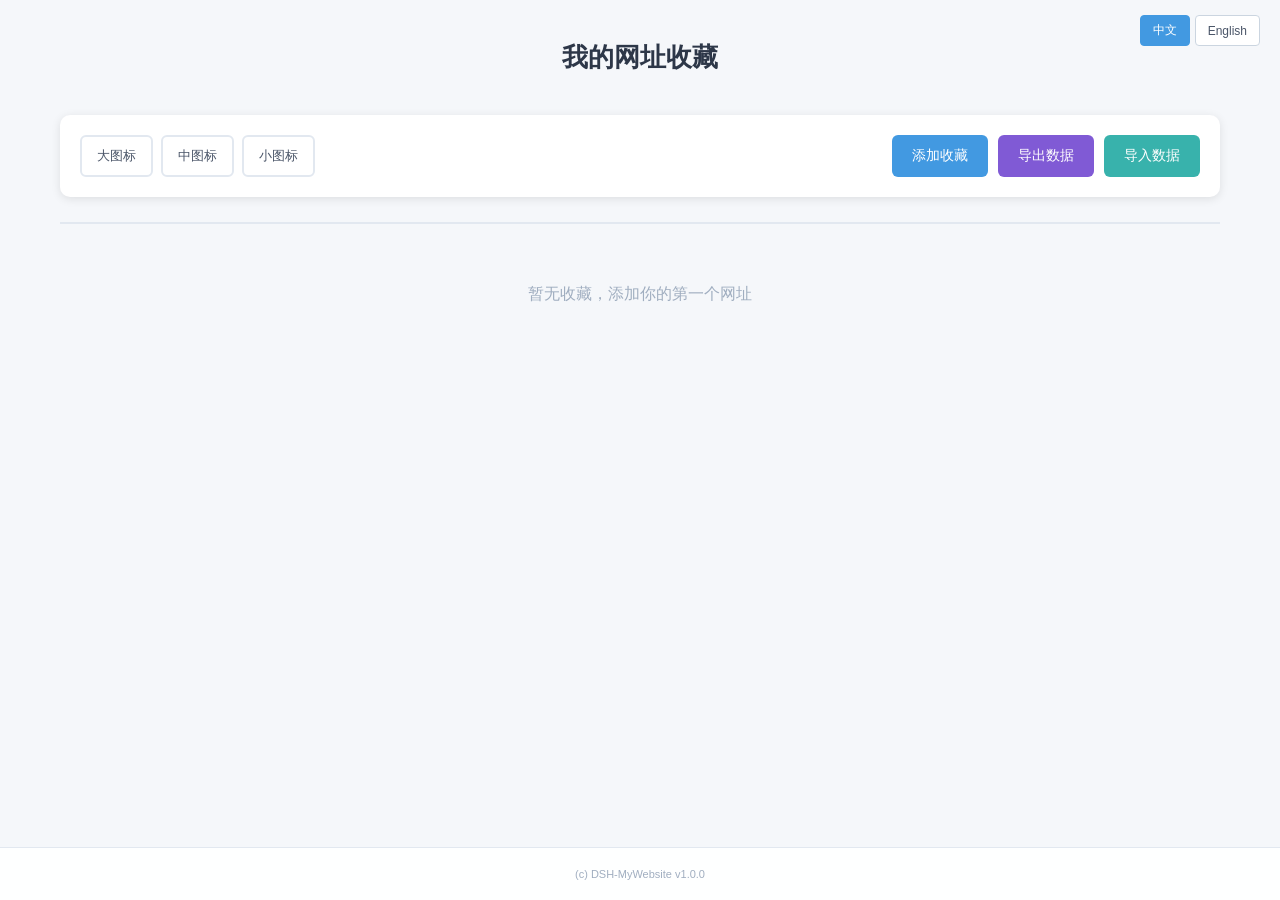
==== commit 9fc40a37: "支持国际化（中文和English）" ====
--- a/mywebsite/index.html
+++ b/mywebsite/index.html
@@ -131,27 +131,39 @@
         
         /* Footer Copyright */
         .footer {text-align: center;padding: 20px;color: #a0aec0;font-size: 11px;position: fixed;bottom: 0;left: 0;right: 0;background: rgba(255,255,255,0.9);border-top: 1px solid #e2e8f0;z-index: 100;}
+        
+        /* Language Switcher */
+        .language-switcher {position: fixed;top: 15px;right: 20px;z-index: 1000;display: flex;gap: 5px;}
+        .lang-btn {padding: 6px 12px;border: 1px solid #cbd5e0;background: #fff;border-radius: 4px;cursor: pointer;font-size: 12px;transition: all 0.3s;color: #4a5568;}
+        .lang-btn:hover {border-color: #4299e1;background: #ebf8ff;color: #2b6cb0;}
+        .lang-btn.active {border-color: #4299e1;background: #4299e1;color: #fff;}
     </style>
 </head>
 <body>
+    <!-- Language Switcher -->
+    <div class="language-switcher">
+        <button class="lang-btn" id="langZh" onclick="setLanguage('zh')">中文</button>
+        <button class="lang-btn" id="langEn" onclick="setLanguage('en')">English</button>
+    </div>
+    
     <div class="title-container">
-        <h1 class="title" id="pageTitle" ondblclick="startEditTitle()">我的网址收藏</h1>
+        <h1 class="title" id="pageTitle" ondblclick="startEditTitle()" data-i18n="pageTitle">我的网址收藏</h1>
         <input type="text" class="title-edit" id="titleEdit" onblur="saveTitle()" onkeypress="if(event.key==='Enter') saveTitle()">
     </div>
     <div class="add-box">
         <div style="display: flex;justify-content: space-between;align-items: center;width: 100%;gap: 15px;">
             <!-- 左侧：图标大小选择 -->
             <div class="icon-size-buttons" style="margin: 0;">
-                <button class="icon-size-btn" id="btnLarge" onclick="setIconSize('large')">大图标</button>
-                <button class="icon-size-btn" id="btnMedium" onclick="setIconSize('medium')">中图标</button>
-                <button class="icon-size-btn" id="btnSmall" onclick="setIconSize('small')">小图标</button>
+                <button class="icon-size-btn" id="btnLarge" onclick="setIconSize('large')" data-i18n="largeIcon">大图标</button>
+                <button class="icon-size-btn" id="btnMedium" onclick="setIconSize('medium')" data-i18n="mediumIcon">中图标</button>
+                <button class="icon-size-btn" id="btnSmall" onclick="setIconSize('small')" data-i18n="smallIcon">小图标</button>
             </div>
             
             <!-- 右侧：操作按钮 -->
             <div style="display: flex;gap: 10px;flex-shrink: 0;">
-                <button onclick="openAddModal()" style="flex: 0 0 auto;">添加收藏</button>
-                <button onclick="exportData()" style="background: #805ad5;">导出数据</button>
-                <button onclick="document.getElementById('importFile').click()" style="background: #38b2ac;">导入数据</button>
+                <button onclick="openAddModal()" style="flex: 0 0 auto;" data-i18n="addBookmark">添加收藏</button>
+                <button onclick="exportData()" style="background: #805ad5;" data-i18n="exportData">导出数据</button>
+                <button onclick="document.getElementById('importFile').click()" style="background: #38b2ac;" data-i18n="importData">导入数据</button>
                 <input type="file" id="importFile" accept=".json" style="display:none" onchange="importData(event)">
             </div>
         </div>
@@ -163,18 +175,18 @@
     </div>
     
     <div class="link-grid" id="linkList">
-        <div class="empty">暂无收藏</div>
+        <div class="empty" data-i18n="noBookmarks">暂无收藏</div>
     </div>
 
     <!-- Edit Modal -->
     <div class="modal-overlay" id="editModal">
         <div class="modal">
-            <h3>编辑收藏</h3>
-            <input type="text" class="modal-input" id="editName" placeholder="网址名称（可为空）">
-            <input type="url" class="modal-input" id="editUrl" placeholder="完整网址 https://">
+            <h3 data-i18n="editBookmark">编辑收藏</h3>
+            <input type="text" class="modal-input" id="editName" placeholder="网址名称（可为空）" data-i18n-placeholder="bookmarkNamePlaceholder">
+            <input type="url" class="modal-input" id="editUrl" placeholder="完整网址 https://" data-i18n-placeholder="fullUrlPlaceholder">
             <div class="modal-buttons">
-                <button class="cancel-btn" onclick="closeEditModal()">取消</button>
-                <button class="save-btn" onclick="saveEdit()">保存</button>
+                <button class="cancel-btn" onclick="closeEditModal()" data-i18n="cancel">取消</button>
+                <button class="save-btn" onclick="saveEdit()" data-i18n="save">保存</button>
             </div>
         </div>
     </div>
@@ -182,12 +194,12 @@
     <!-- Add Modal -->
     <div class="modal-overlay" id="addModal">
         <div class="modal">
-            <h3>添加收藏</h3>
-            <input type="text" class="modal-input" id="addName" placeholder="网址名称（可为空，将自动提取）">
-            <input type="url" class="modal-input" id="addUrl" placeholder="完整网址 https://" oninput="autoFillName()">
+            <h3 data-i18n="addBookmark">添加收藏</h3>
+            <input type="text" class="modal-input" id="addName" placeholder="网址名称（可为空，将自动提取）" data-i18n-placeholder="bookmarkNameAutoPlaceholder">
+            <input type="url" class="modal-input" id="addUrl" placeholder="完整网址 https://" oninput="autoFillName()" data-i18n-placeholder="fullUrlPlaceholder">
             <div class="modal-buttons">
-                <button class="cancel-btn" onclick="closeAddModal()">取消</button>
-                <button class="save-btn" onclick="saveAddLink()">添加</button>
+                <button class="cancel-btn" onclick="closeAddModal()" data-i18n="cancel">取消</button>
+                <button class="save-btn" onclick="saveAddLink()" data-i18n="add">添加</button>
             </div>
         </div>
     </div>
@@ -195,21 +207,202 @@
     <!-- Move to Tab Modal -->
     <div class="modal-overlay" id="moveToTabModal">
         <div class="modal">
-            <h3>移动到目标Tab</h3>
+            <h3 data-i18n="moveToTab">移动到目标选项卡</h3>
             <select class="modal-input" id="targetTabSelect"></select>
             <div class="modal-buttons">
-                <button class="cancel-btn" onclick="closeMoveToTabModal()">取消</button>
-                <button class="save-btn" onclick="confirmMoveToTab()">确定</button>
+                <button class="cancel-btn" onclick="closeMoveToTabModal()" data-i18n="cancel">取消</button>
+                <button class="save-btn" onclick="confirmMoveToTab()" data-i18n="confirm">确定</button>
             </div>
         </div>
     </div>
 
     <script>
+        // 语言配置
+        const i18n = {
+            zh: {
+                pageTitle: '我的网址收藏',
+                defaultTitle: '我的收藏地址',
+                defaultTabName: '我的常用站点',
+                largeIcon: '大图标',
+                mediumIcon: '中图标',
+                smallIcon: '小图标',
+                addBookmark: '添加收藏',
+                exportData: '导出数据',
+                importData: '导入数据',
+                noBookmarks: '暂无收藏，添加你的第一个网址',
+                editBookmark: '编辑收藏',
+                bookmarkNamePlaceholder: '网址名称（可为空）',
+                bookmarkNameAutoPlaceholder: '网址名称（可为空，将自动提取）',
+                fullUrlPlaceholder: '完整网址 https://',
+                cancel: '取消',
+                save: '保存',
+                add: '添加',
+                moveToTab: '移动到目标选项卡',
+                confirm: '确定',
+                prompt: '提示',
+                deleteConfirm: '确定删除？',
+                fillNameAndUrl: '请填写名称和网址',
+                fillUrl: '请填写网址',
+                cannotExtractName: '无法提取网站名称，请手动输入',
+                addSuccess: '添加成功',
+                addFailed: '添加失败：',
+                deleteSuccess: '删除成功',
+                saveSuccess: '保存成功',
+                saveFailed: '保存失败：',
+                saveError: '保存时发生错误：',
+                iconSizeChanged: '图标大小已更改',
+                changeIconSizeFailed: '更改图标大小失败',
+                exportSuccess: '数据导出成功',
+                exportFailed: '导出失败：',
+                importSuccess: '导入成功！',
+                importComplete: '导入完成！\n新增：',
+                skipDuplicate: ' 个\n跳过重复：',
+                importFailed: '导入失败：',
+                invalidFileFormat: '文件格式不正确或损坏',
+                tabNameCannotEmpty: '选项卡名称不能为空',
+                addTabSuccess: '选项卡添加成功',
+                addTabFailed: '添加选项卡失败',
+                deleteTabSuccess: '选项卡删除成功',
+                deleteTabFailed: '删除选项卡失败',
+                updateTabNameFailed: '更新选项卡名称失败',
+                moveFailed: '移动失败',
+                moveLinkError: '移动失败：',
+                noOtherTab: '没有其他Tab可以移动',
+                enterTabName: '请输入选项卡名称：',
+                unknownError: '未知错误',
+                confirmImport: '确定要导入',
+                bookmarks: '个收藏吗',
+                willMergeWithExisting: '这将与现有数据合并。',
+                confirmDeleteTab: '确定要删除这个选项卡吗？',
+                addTabButton: '添加选项卡',
+                openButton: '打开',
+                editButton: '编辑',
+                deleteButton: '删除',
+                doubleClickToEdit: '双击修改名称',
+                sitesCount: '个站点',
+                atLeastOneTab: '至少需要保留一个选项卡',
+                tabHasLinks: '该选项卡中有{count}个站点，请先清空后再删除'
+            },
+            en: {
+                pageTitle: 'My Bookmarks',
+                defaultTitle: 'My Website',
+                defaultTabName: 'My Favorite Sites',
+                largeIcon: 'Large',
+                mediumIcon: 'Medium',
+                smallIcon: 'Small',
+                addBookmark: 'Add Bookmark',
+                exportData: 'Export',
+                importData: 'Import',
+                noBookmarks: 'No bookmarks yet, add your first one',
+                editBookmark: 'Edit Bookmark',
+                bookmarkNamePlaceholder: 'Website name (optional)',
+                bookmarkNameAutoPlaceholder: 'Website name (optional, auto-extracted)',
+                fullUrlPlaceholder: 'Full URL https://',
+                cancel: 'Cancel',
+                save: 'Save',
+                add: 'Add',
+                moveToTab: 'Move to Tab',
+                confirm: 'OK',
+                prompt: 'Prompt',
+                deleteConfirm: 'Are you sure to delete?',
+                fillNameAndUrl: 'Please fill in name and URL',
+                fillUrl: 'Please fill in URL',
+                cannotExtractName: 'Cannot extract website name, please enter manually',
+                addSuccess: 'Added successfully',
+                addFailed: 'Add failed: ',
+                deleteSuccess: 'Deleted successfully',
+                saveSuccess: 'Saved successfully',
+                saveFailed: 'Save failed: ',
+                saveError: 'Error occurred while saving: ',
+                iconSizeChanged: 'Icon size changed',
+                changeIconSizeFailed: 'Failed to change icon size',
+                exportSuccess: 'Data exported successfully',
+                exportFailed: 'Export failed: ',
+                importSuccess: 'Import successful!',
+                importComplete: 'Import completed!\nAdded: ',
+                skipDuplicate: ' \nSkipped duplicates: ',
+                importFailed: 'Import failed: ',
+                invalidFileFormat: 'Invalid or corrupted file format',
+                tabNameCannotEmpty: 'Tab name cannot be empty',
+                addTabSuccess: 'Tab added successfully',
+                addTabFailed: 'Failed to add tab',
+                deleteTabSuccess: 'Tab deleted successfully',
+                deleteTabFailed: 'Failed to delete tab',
+                updateTabNameFailed: 'Failed to update tab name',
+                moveFailed: 'Move failed',
+                moveLinkError: 'Move failed: ',
+                noOtherTab: 'No other tabs to move to',
+                enterTabName: 'Enter tab name:',
+                unknownError: 'Unknown error',
+                confirmImport: 'Are you sure to import',
+                bookmarks: 'bookmarks?',
+                willMergeWithExisting: 'This will merge with existing data.',
+                confirmDeleteTab: 'Are you sure to delete this tab?',
+                addTabButton: 'Add tab',
+                openButton: 'Open',
+                editButton: 'Edit',
+                deleteButton: 'Delete',
+                doubleClickToEdit: 'Double-click to edit name',
+                sitesCount: ' sites',
+                atLeastOneTab: 'At least one tab must be kept',
+                tabHasLinks: 'This tab has {count} sites, please clear them first'
+            }
+        };
+        
+        let currentLanguage = localStorage.getItem('language') || 'zh';
+        
+        // 设置语言
+        function setLanguage(lang) {
+            currentLanguage = lang;
+            localStorage.setItem('language', lang);
+            applyLanguage();
+        }
+        
+        // 应用语言
+        function applyLanguage() {
+            const texts = i18n[currentLanguage];
+            
+            // 更新所有带有 data-i18n 属性的元素
+            document.querySelectorAll('[data-i18n]').forEach(el => {
+                const key = el.getAttribute('data-i18n');
+                if (texts[key]) {
+                    el.textContent = texts[key];
+                }
+            });
+            
+            // 更新所有带有 data-i18n-placeholder 属性的元素
+            document.querySelectorAll('[data-i18n-placeholder]').forEach(el => {
+                const key = el.getAttribute('data-i18n-placeholder');
+                if (texts[key]) {
+                    el.placeholder = texts[key];
+                }
+            });
+            
+            // 更新语言按钮状态
+            document.getElementById('langZh').classList.toggle('active', currentLanguage === 'zh');
+            document.getElementById('langEn').classList.toggle('active', currentLanguage === 'en');
+            
+            // 重新加载页面以应用所有更改
+            loadLinks();
+            loadTabs();
+        }
+        
+        // 获取翻译文本
+        function t(key, params = {}) {
+            let text = i18n[currentLanguage][key] || key;
+            // 替换模板中的占位符 {paramName}
+            Object.keys(params).forEach(param => {
+                text = text.replace(`{${param}}`, params[param]);
+            });
+            return text;
+        }
+        
         // 页面加载读取数据
         window.onload = function() {
             loadTitle();
             loadTabs();
             loadLinks();
+            applyLanguage(); // 应用语言设置
         };
 
         let currentEditId = null;
@@ -234,7 +427,7 @@
             
             const el = document.getElementById('linkList');
             if (list.length === 0) {
-                el.innerHTML = '<div class="empty">暂无收藏，添加你的第一个网址</div>';
+                el.innerHTML = '<div class="empty" data-i18n="noBookmarks">' + t('noBookmarks') + '</div>';
                 return;
             }
             let html = '';
@@ -253,7 +446,7 @@
                          ondragend="handleDragEnd(event)"
                          ondragover="handleDragOver(event)"
                          ondrop="handleDrop(event)">
-                        <button class="move-btn-icon" onclick="showMoveToTabModal(${item.id})" title="移动到其它Tab">⇄</button>
+                        <button class="move-btn-icon" onclick="showMoveToTabModal(${item.id})" title="移动到其它选项卡">⇄</button>
                         <div class="link-icon ${iconClass}" style="background-image: url('${favicon}'); background-size: cover; background-position: center;">
                             <span style="${hasFavicon(favicon) ? 'display:none' : ''}">${firstChar}</span>
                         </div>
@@ -262,9 +455,9 @@
                             <div class="link-url"><a href="${item.url}" target="_blank">${item.url}</a></div>
                         </div>
                         <div class="card-actions">
-                            <button class="card-btn open-btn" onclick="window.open('${item.url}','_blank')">打开</button>
-                            <button class="card-btn edit-btn" onclick="openEditModal(${item.id})">编辑</button>
-                            <button class="card-btn del-btn" onclick="delLink(${item.id})">删除</button>
+                            <button class="card-btn open-btn" onclick="window.open('${item.url}','_blank')">${t('openButton')}</button>
+                            <button class="card-btn edit-btn" onclick="openEditModal(${item.id})">${t('editButton')}</button>
+                            <button class="card-btn del-btn" onclick="delLink(${item.id})">${t('deleteButton')}</button>
                         </div>
                     </div>`;
                 } else {
@@ -275,16 +468,16 @@
                          ondragend="handleDragEnd(event)"
                          ondragover="handleDragOver(event)"
                          ondrop="handleDrop(event)">
-                        <button class="move-btn-icon" onclick="showMoveToTabModal(${item.id})" title="移动到其它Tab">⇄</button>
+                        <button class="move-btn-icon" onclick="showMoveToTabModal(${item.id})" title="移动到其它选项卡">⇄</button>
                         <div class="link-icon ${iconClass}" style="background-image: url('${favicon}'); background-size: cover; background-position: center;">
                             <span style="${hasFavicon(favicon) ? 'display:none' : ''}">${firstChar}</span>
                         </div>
                         <div class="link-name">${item.name}</div>
                         <div class="link-url"><a href="${item.url}" target="_blank">${item.url}</a></div>
                         <div class="card-actions">
-                            <button class="card-btn open-btn" onclick="window.open('${item.url}','_blank')">打开</button>
-                            <button class="card-btn edit-btn" onclick="openEditModal(${item.id})">编辑</button>
-                            <button class="card-btn del-btn" onclick="delLink(${item.id})">删除</button>
+                            <button class="card-btn open-btn" onclick="window.open('${item.url}','_blank')">${t('openButton')}</button>
+                            <button class="card-btn edit-btn" onclick="openEditModal(${item.id})">${t('editButton')}</button>
+                            <button class="card-btn del-btn" onclick="delLink(${item.id})">${t('deleteButton')}</button>
                         </div>
                     </div>`;
                 }
@@ -296,7 +489,17 @@
         async function loadTabs() {
             const res = await fetch('/api/get');
             const data = await res.json();
-            const tabs = data.tabs || [{ id: Date.now(), name: '我的常用站点', links: [] }];
+            let tabs = data.tabs || [{ id: Date.now(), name: '我的常用站点', links: [] }];
+            
+            // 根据当前语言转换默认 tab 名称
+            tabs = tabs.map(tab => {
+                if (tab.name === '我的常用站点' && currentLanguage === 'en') {
+                    return { ...tab, name: t('defaultTabName') };
+                } else if (tab.name === 'My Favorite Sites' && currentLanguage === 'zh') {
+                    return { ...tab, name: t('defaultTabName') };
+                }
+                return tab;
+            });
             
             // 如果没有当前选中的 tab，选中第一个
             if (!currentTabId && tabs.length > 0) {
@@ -318,9 +521,18 @@
         function calculateNextTabNumber(tabs) {
             let maxNum = 1;
             tabs.forEach(tab => {
-                const match = tab.name.match(/^Tab#(\d+)$/);
-                if (match) {
-                    const num = parseInt(match[1]);
+                // 匹配中文格式：选项卡#数字
+                const matchZh = tab.name.match(/^选项卡#(\d+)$/);
+                // 匹配英文格式：Tab #数字
+                const matchEn = tab.name.match(/^Tab #(\d+)$/);
+                
+                if (matchZh) {
+                    const num = parseInt(matchZh[1]);
+                    if (num > maxNum) {
+                        maxNum = num;
+                    }
+                } else if (matchEn) {
+                    const num = parseInt(matchEn[1]);
                     if (num > maxNum) {
                         maxNum = num;
                     }
@@ -343,13 +555,13 @@
                          ondragend="handleTabDragEnd(event)"
                          ondragover="handleTabDragOver(event)"
                          ondrop="handleTabDrop(event)">
-                        <span class="tab-name" id="tab-name-${tab.id}" title="双击修改名称">${tab.name}</span>
+                        <span class="tab-name" id="tab-name-${tab.id}" title="${t('doubleClickToEdit')}">${tab.name}</span>
                         ${closeBtn}
                     </div>
                 `;
             });
             
-            html += '<button class="add-tab-btn" onclick="addTab()">+ 添加Tab</button>';
+            html += `<button class="add-tab-btn" onclick="addTab()">+ ${t('addTabButton')}</button>`;
             header.innerHTML = html;
             
             // 为每个 Tab 绑定事件
@@ -405,7 +617,7 @@
                     updateTabName(tabId, newName);
                 } else if (!newName) {
                     // 如果名称为空，恢复原名称
-                    showToast('Tab名称不能为空', 'warning');
+                    showToast(t('tabNameCannotEmpty'), 'warning');
                     input.replaceWith(createTabNameElement(currentName, tabId));
                 } else {
                     // 名称未改变，恢复原样
@@ -448,7 +660,7 @@
                 loadTabs();
             } catch (error) {
                 console.error('Update tab name error:', error);
-                showToast('更新Tab名称失败', 'error');
+                showToast(t('updateTabNameFailed'), 'error');
             }
         }
 
@@ -466,10 +678,10 @@
 
         // 添加 Tab
         async function addTab() {
-            // 使用递增的序号作为默认名称
-            const defaultName = `Tab#${nextTabNumber}`;
-            
-            customPrompt('请输入Tab名称：', defaultName, async (name) => {
+            // 使用递增的序号作为默认名称，根据语言显示
+            const defaultName = currentLanguage === 'zh' ? `选项卡#${nextTabNumber}` : `Tab #${nextTabNumber}`;
+            
+            customPrompt(t('enterTabName'), defaultName, async (name) => {
                 if (!name || !name.trim()) return;
                 
                 try {
@@ -483,7 +695,9 @@
                     
                     if (result.code === 0) {
                         // 如果使用的是默认名称，增加序号
-                        if (name.trim() === defaultName) {
+                        const zhDefaultName = `选项卡#${nextTabNumber}`;
+                        const enDefaultName = `Tab #${nextTabNumber}`;
+                        if (name.trim() === zhDefaultName || name.trim() === enDefaultName) {
                             nextTabNumber++;
                         } else {
                             // 如果用户自定义了名称，重新计算序号
@@ -500,13 +714,13 @@
                         // 重新加载 Tabs 和 Links
                         await loadTabs();
                         await loadLinks();
-                        showToast('Tab添加成功', 'success');
+                        showToast(t('addTabSuccess'), 'success');
                     } else {
-                        showToast(result.message || '添加Tab失败', 'error');
+                        showToast(result.message || t('addTabFailed'), 'error');
                     }
                 } catch (error) {
                     console.error('Add tab error:', error);
-                    showToast('添加Tab失败', 'error');
+                    showToast(t('addTabFailed'), 'error');
                 }
             });
         }
@@ -515,7 +729,7 @@
         async function deleteTab(tabId, event) {
             event.stopPropagation();
             
-            customConfirm('确定要删除这个Tab吗？', async (confirmed) => {
+            customConfirm(t('confirmDeleteTab'), async (confirmed) => {
                 if (!confirmed) return;
                 
                 try {
@@ -529,13 +743,22 @@
                     if (result.code === 0) {
                         loadTabs();
                         loadLinks();
-                        showToast('Tab删除成功', 'success');
+                        showToast(t('deleteTabSuccess'), 'success');
                     } else {
-                        showToast(result.message || '删除失败', 'error');
+                        // 如果服务器返回了 messageKey，使用翻译；否则使用 message 或默认错误消息
+                        let errorMessage;
+                        if (result.messageKey) {
+                            // 如果有额外的参数，传递给翻译函数
+                            const params = result.linkCount !== undefined ? { count: result.linkCount } : {};
+                            errorMessage = t(result.messageKey, params);
+                        } else {
+                            errorMessage = result.message || t('deleteTabFailed');
+                        }
+                        showToast(errorMessage, 'error');
                     }
                 } catch (error) {
                     console.error('Delete tab error:', error);
-                    showToast('删除Tab失败', 'error');
+                    showToast(t('deleteTabFailed'), 'error');
                 }
             });
         }
@@ -614,7 +837,7 @@
             const name = document.getElementById('linkName').value.trim();
             const url = document.getElementById('linkUrl').value.trim();
             if (!name || !url) {
-                showToast('请填写名称和网址', 'warning');
+                showToast(t('fillNameAndUrl'), 'warning');
                 return;
             }
             await fetch('/api/add', {
@@ -658,7 +881,7 @@
             const url = document.getElementById('addUrl').value.trim();
             
             if (!url) {
-                showToast('请填写网址', 'warning');
+                showToast(t('fillUrl'), 'warning');
                 return;
             }
             
@@ -668,7 +891,7 @@
             }
             
             if (!name) {
-                showToast('无法提取网站名称，请手动输入', 'warning');
+                showToast(t('cannotExtractName'), 'warning');
                 return;
             }
             
@@ -682,23 +905,23 @@
                 });
                 closeAddModal();
                 loadLinks();
-                showToast('添加成功', 'success');
+                showToast(t('addSuccess'), 'success');
             } catch (error) {
                 console.error('Add link error:', error);
-                showToast('添加失败：' + error.message, 'error');
+                showToast(t('addFailed') + error.message, 'error');
             }
         }
 
         // 删除
         async function delLink(id) {
-            customConfirm('确定删除？', async (confirmed) => {
+            customConfirm(t('deleteConfirm'), async (confirmed) => {
                 if (!confirmed) return;
                 await fetch('/api/del', {
                     method: 'POST',
                     body: JSON.stringify({ id })
                 });
                 loadLinks();
-                showToast('删除成功', 'success');
+                showToast(t('deleteSuccess'), 'success');
             });
         }
 
@@ -758,7 +981,7 @@
             const name = document.getElementById('editName').value.trim();
             const url = document.getElementById('editUrl').value.trim();
             if (!name || !url) {
-                showToast('请填写名称和网址', 'warning');
+                showToast(t('fillNameAndUrl'), 'warning');
                 return;
             }
             try {
@@ -774,13 +997,13 @@
                 if (result.code === 0) {
                     closeEditModal();
                     loadLinks();
-                    showToast('保存成功', 'success');
+                    showToast(t('saveSuccess'), 'success');
                 } else {
-                    showToast('保存失败：' + (result.message || '未知错误'), 'error');
+                    showToast(t('saveFailed') + (result.message || t('unknownError')), 'error');
                 }
             } catch (error) {
                 console.error('Save error:', error);
-                showToast('保存时发生错误：' + error.message, 'error');
+                showToast(t('saveError') + error.message, 'error');
             }
         }
 
@@ -797,9 +1020,16 @@
                 const res = await fetch('/api/get');
                 const data = await res.json();
                 if (data.title) {
-                    document.getElementById('pageTitle').textContent = data.title;
+                    // 如果标题是默认值，根据当前语言显示
+                    let displayTitle = data.title;
+                    if (data.title === '我的收藏地址' && currentLanguage === 'en') {
+                        displayTitle = t('defaultTitle');
+                    } else if (data.title === 'My Website' && currentLanguage === 'zh') {
+                        displayTitle = t('defaultTitle');
+                    }
+                    document.getElementById('pageTitle').textContent = displayTitle;
                     // 同时更新页面 title 标签
-                    document.title = data.title;
+                    document.title = displayTitle;
                 }
             } catch (error) {
                 console.error('Load title error:', error);
@@ -940,10 +1170,10 @@
                 console.log('Icon size changed to:', size);
                 updateIconSizeButtons();
                 loadLinks(); // 重新加载以应用新样式
-                showToast('图标大小已更改', 'success');
+                showToast(t('iconSizeChanged'), 'success');
             } catch (error) {
                 console.error('Change icon size error:', error);
-                showToast('更改图标大小失败', 'error');
+                showToast(t('changeIconSizeFailed'), 'error');
             }
         }
 
@@ -983,10 +1213,10 @@
                 URL.revokeObjectURL(url);
                 
                 console.log('Data exported successfully');
-                showToast('数据导出成功', 'success');
+                showToast(t('exportSuccess'), 'success');
             } catch (error) {
                 console.error('Export error:', error);
-                showToast('导出失败：' + error.message, 'error');
+                showToast(t('exportFailed') + error.message, 'error');
             }
         }
 
@@ -999,8 +1229,22 @@
                 const text = await file.text();
                 const data = JSON.parse(text);
                 
+                // 计算要导入的项目数量
+                let itemCount = 0;
+                if (data.tabs && Array.isArray(data.tabs)) {
+                    // 新格式：统计所有tabs中的links总数
+                    data.tabs.forEach(tab => {
+                        if (tab.links && Array.isArray(tab.links)) {
+                            itemCount += tab.links.length;
+                        }
+                    });
+                } else if (data.links && Array.isArray(data.links)) {
+                    // 旧格式：直接统计links数量
+                    itemCount = data.links.length;
+                }
+                
                 // 确认导入
-                customConfirm(`确定要导入 ${data.links ? data.links.length : 0} 个收藏吗？这将与现有数据合并。`, async (confirmed) => {
+                customConfirm(`${t('confirmImport')} ${itemCount} ${t('bookmarks')}？${t('willMergeWithExisting')}`, async (confirmed) => {
                     if (!confirmed) {
                         event.target.value = ''; // 清空文件选择
                         return;
@@ -1016,19 +1260,23 @@
                 
                 const result = await response.json();
                 if (result.code === 0) {
-                    let message = '导入成功！';
+                    let message = t('importSuccess');
                     if (result.added !== undefined && result.skipped !== undefined) {
-                        message = `导入完成！\n新增：${result.added} 个\n跳过重复：${result.skipped} 个`;
+                        message = t('importComplete') + result.added + t('skipDuplicate') + result.skipped + ' ';
+                    } else if (result.message) {
+                        message = result.message;
                     }
                     showToast(message, 'success');
-                    loadLinks(); // 重新加载列表
+                    // 重新加载整个页面数据（包括tabs和links）
+                    await loadTabs();
+                    await loadLinks();
                 } else {
-                    showToast('导入失败：' + (result.message || '未知错误'), 'error');
+                    showToast(t('importFailed') + (result.message || t('unknownError')), 'error');
                 }
                 });
             } catch (error) {
                 console.error('Import error:', error);
-                showToast('导入失败：文件格式不正确或损坏', 'error');
+                showToast(t('importFailed') + t('invalidFileFormat'), 'error');
             }
             
             // 清空文件选择，允许重复导入同一文件
@@ -1049,13 +1297,13 @@
                 if (tab.id !== currentTabId) { // 排除当前Tab
                     const option = document.createElement('option');
                     option.value = tab.id;
-                    option.textContent = `${tab.name} (${tab.links ? tab.links.length : 0}个站点)`;
+                    option.textContent = `${tab.name} (${tab.links ? tab.links.length : 0}${t('sitesCount')})`;
                     select.appendChild(option);
                 }
             });
             
             if (tabs.length <= 1) {
-                alert('没有其他Tab可以移动');
+                alert(t('noOtherTab'));
                 return;
             }
             
@@ -1090,11 +1338,11 @@
                     loadLinks();
                     loadTabs();
                 } else {
-                    alert(result.message || '移动失败');
+                    alert(result.message || t('moveFailed'));
                 }
             } catch (error) {
                 console.error('Move link error:', error);
-                alert('移动失败：' + error.message);
+                alert(t('moveLinkError') + error.message);
             }
         }
         
@@ -1198,8 +1446,8 @@
         <div class="confirm-dialog">
             <div class="confirm-message" id="confirmMessage"></div>
             <div class="confirm-buttons">
-                <button class="confirm-btn confirm-cancel" onclick="closeConfirm(false)">取消</button>
-                <button class="confirm-btn confirm-ok" onclick="closeConfirm(true)">确定</button>
+                <button class="confirm-btn confirm-cancel" onclick="closeConfirm(false)" data-i18n="cancel">取消</button>
+                <button class="confirm-btn confirm-ok" onclick="closeConfirm(true)" data-i18n="confirm">确定</button>
             </div>
         </div>
     </div>
@@ -1207,11 +1455,11 @@
     <!-- Custom Prompt Dialog -->
     <div class="prompt-overlay" id="promptOverlay">
         <div class="prompt-dialog">
-            <div class="prompt-title" id="promptTitle">提示</div>
+            <div class="prompt-title" id="promptTitle" data-i18n="prompt">提示</div>
             <input type="text" class="prompt-input" id="promptInput">
             <div class="confirm-buttons">
-                <button class="confirm-btn confirm-cancel" onclick="closePrompt(null)">取消</button>
-                <button class="confirm-btn confirm-ok" onclick="closePromptWithInput()">确定</button>
+                <button class="confirm-btn confirm-cancel" onclick="closePrompt(null)" data-i18n="cancel">取消</button>
+                <button class="confirm-btn confirm-ok" onclick="closePromptWithInput()" data-i18n="confirm">确定</button>
             </div>
         </div>
     </div>
